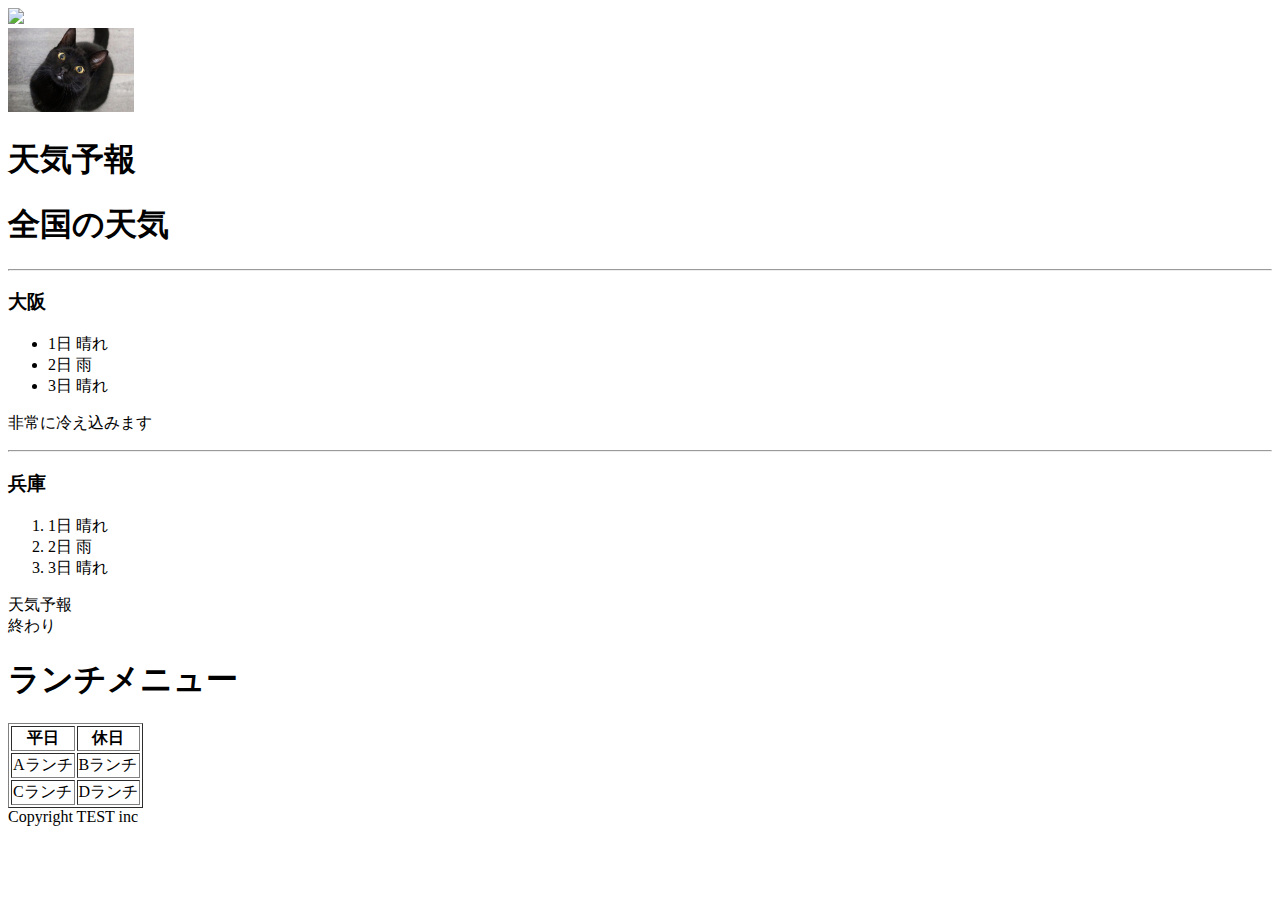
==== html_css/index.html @ 71206aba "Add files via upload" ====
<!DOCTYPE html>
<html>
  <head>
    <title>天気予報</title>
    <meta name="discription" content="毎日の気象情報をお知らせします">
    <Meta charset="utf-8">
  </head>
  <body>
    <!-- 画像 -->
    <img src="https://www.sejuku.net/assets/images/logo.svg"><br>
    <img src="img/黒猫.jpg" height="10%", width="10%">
    <!-- ロゴ、タイトル、ナビゲーションメニュー -->
    <header>
      <h1>天気予報</h1>
    </header>
    <!-- メインコンテンツ -->
    <main>      
      <h1>全国の天気</h1>
      <hr>
      <div><!-- グループ化 -->
      <h3>大阪</h3>
      <!-- 箇条書き -->
        <ul>
          <li>1日 晴れ</li>
          <li>2日 雨</li>
          <li>3日 晴れ</li>
        </ul>
      <p>非常に冷え込みます</p>
      <hr>
      <h3>兵庫</h3>
      <!-- 番号付き箇条書き -->
      <ol>
        <li>1日 晴れ</li>
        <li>2日 雨</li>
        <li>3日 晴れ</li>
      </ol>
      </div>
      <p>
        天気予報<br> 
        終わり
      </p>

      <!-- テーブル -->
      <h1>ランチメニュー</h1>
      <table border="1">
        <tr> 
          <th>平日</th>
          <th>休日</th>
        </tr>
        <tr>
          <td>Aランチ</td>
          <td>Bランチ</td>
        </tr>
        <tr> 
          <td>Cランチ</td>
          <td>Dランチ</td>
        </tr>
      </table>
    </main>

    <!-- コピーライト、SNSリンク、連絡先など基本情報 -->
    <footer>
      Copyright TEST inc
    </footer>
  </body>
</html>
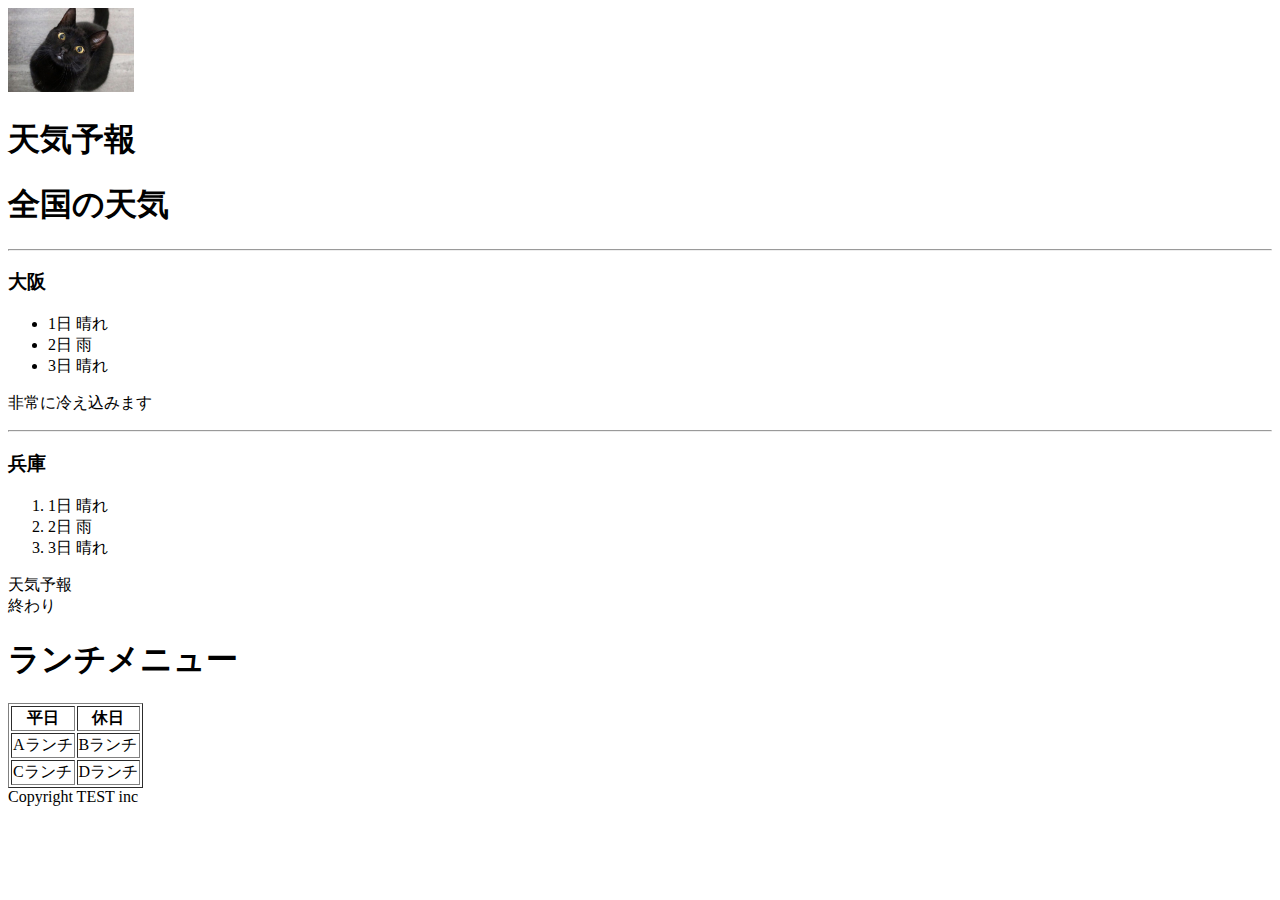
==== commit f4b556e0: "Add files via upload" ====
--- a/html_css/index.html
+++ b/html_css/index.html
@@ -6,10 +6,11 @@
     <Meta charset="utf-8">
   </head>
   <body>
-    <!-- 画像 -->
-    <img src="https://www.sejuku.net/assets/images/logo.svg"><br>
+    <!-- ロゴ、画像 -->
+    <!-- <img src="img/rogo.png"><br>
+    <img src="https://www.sejuku.net/assets/images/logo.svg"><br> -->
     <img src="img/黒猫.jpg" height="10%", width="10%">
-    <!-- ロゴ、タイトル、ナビゲーションメニュー -->
+    <!-- タイトル、ナビゲーションメニュー -->
     <header>
       <h1>天気予報</h1>
     </header>
